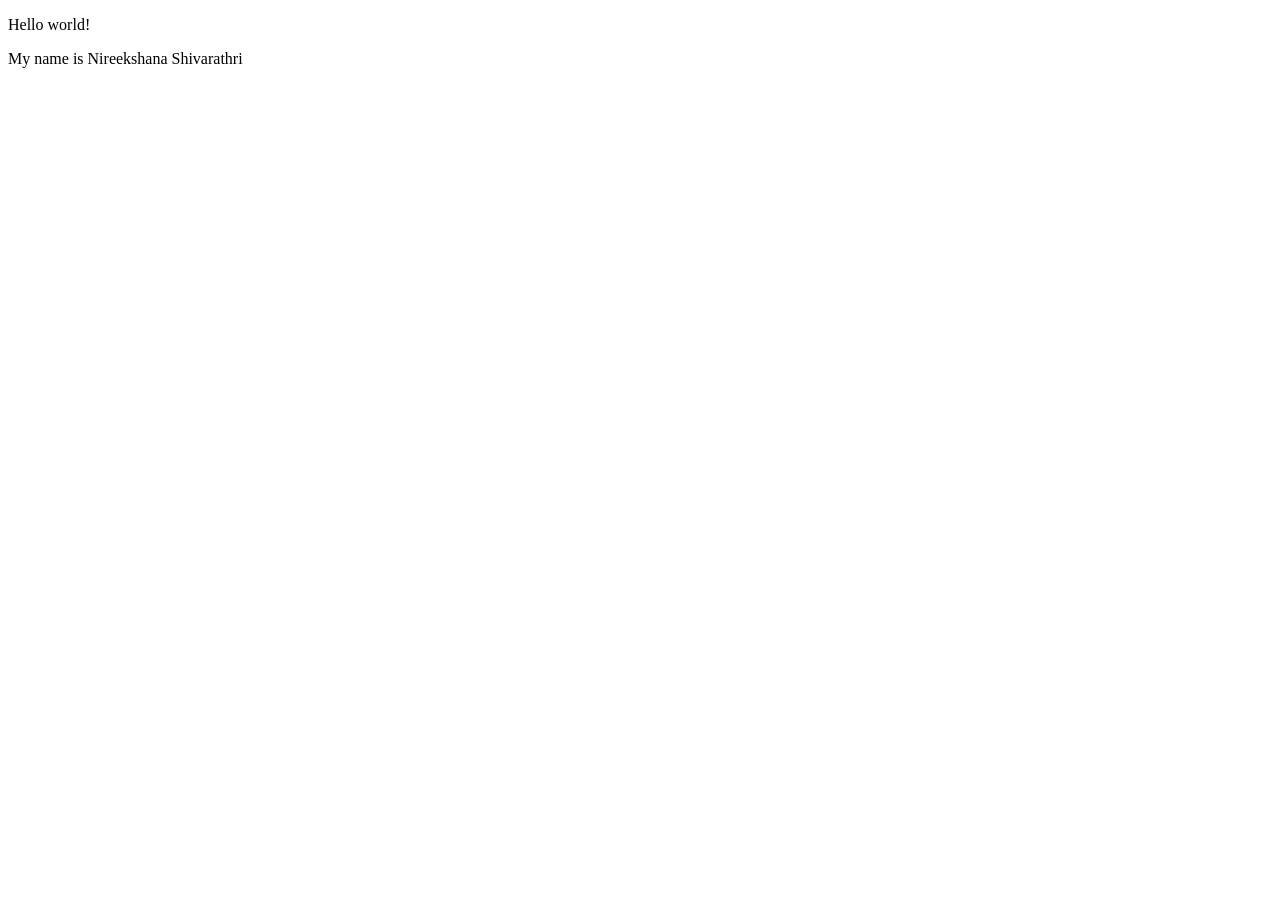
==== index.html @ 0b8fe483 "Add files via upload" ====
<!DOCTYPE html>
<html lang="en">
<head>
    <meta charset="UTF-8">
    <title>Page Title</title>
    <meta name="viewport" content="width=device-width, initial-scale=1">
    <link rel="stylesheet" href="">
    <style>
    </style>
    <script src=""></script>
</head>

<body>

    <p>Hello world!</p>
    <p>My name is Nireekshana Shivarathri</p>

</body>
</html>
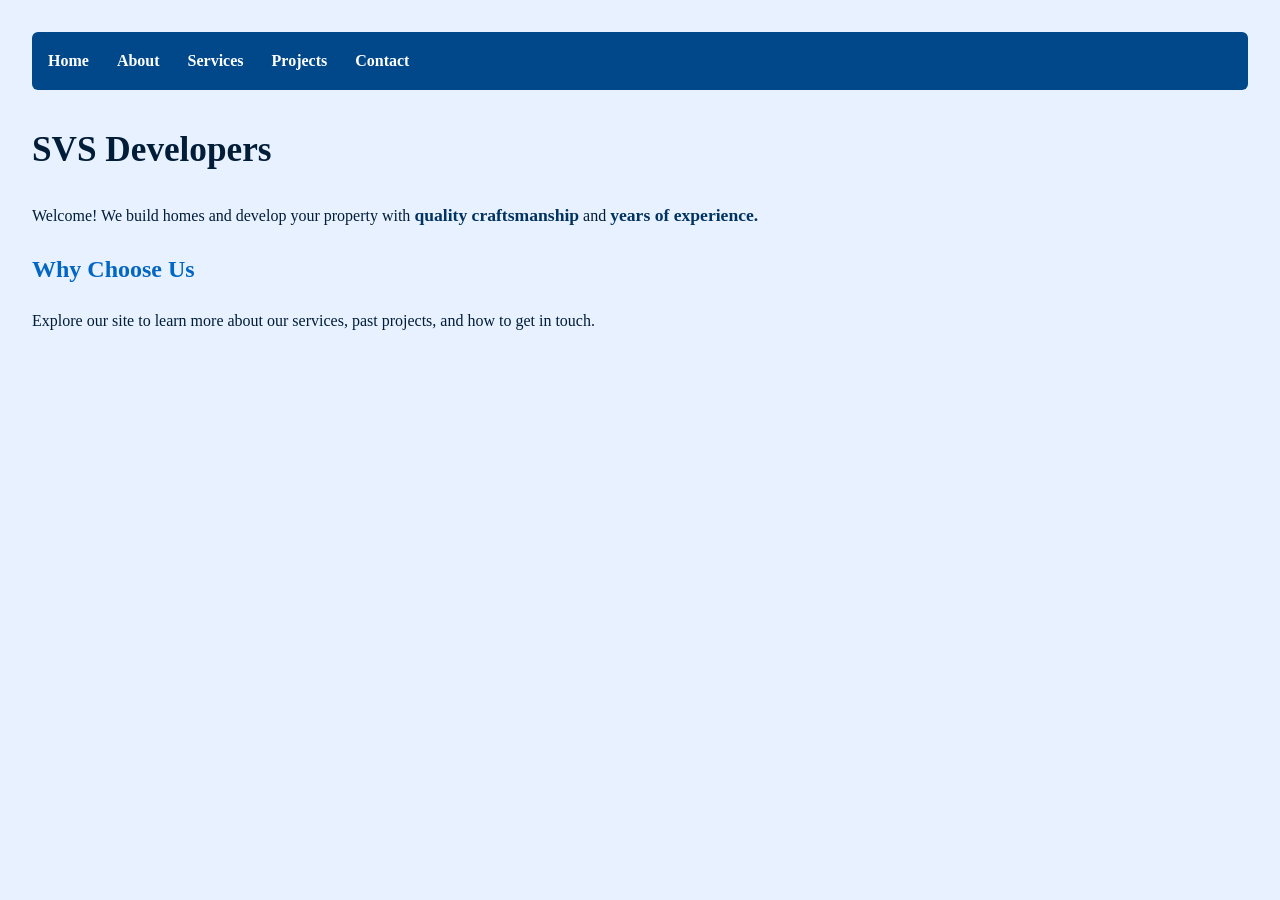
==== commit fd42de7c: "Add files via upload" ====
--- a/index.html
+++ b/index.html
@@ -1,19 +1,25 @@
 <!DOCTYPE html>
 <html lang="en">
 <head>
-    <meta charset="UTF-8">
-    <title>Page Title</title>
-    <meta name="viewport" content="width=device-width, initial-scale=1">
-    <link rel="stylesheet" href="">
-    <style>
-    </style>
-    <script src=""></script>
+  <meta charset="UTF-8">
+  <title>Home - SVS Developers </title>
+  <link rel="stylesheet" href="style.css">
 </head>
-
 <body>
 
-    <p>Hello world!</p>
-    <p>My name is Nireekshana Shivarathri</p>
+  <nav>
+    <a href="index.html">Home</a>
+    <a href="about/about.html">About</a>
+    <a href="services/services.html">Services</a>
+    <a href="projects/projects.html">Projects</a>
+    <a href="contact/contact.html">Contact</a>
+  </nav>
+
+  <h1> SVS Developers </h1>
+  <p>Welcome! We build homes and develop your property with <span class="highlight">quality craftsmanship</span>  and <span class="highlight"> years of experience.</span></p>
+
+  <h2>Why Choose Us</h2>
+  <p>Explore our site to learn more about our services, past projects, and how to get in touch.</p>
 
 </body>
 </html>
--- a/style.css
+++ b/style.css
@@ -0,0 +1,74 @@
+/* Font */
+body {
+  font-family: "Times New Roman", serif;
+  background-color: #E8F1FF; 
+  margin: 0;
+  padding: 2rem;
+  line-height: 1.6;
+  color: #011D38; 
+}
+
+/* Navigation */
+nav {
+  background-color: #01488A; 
+  padding: 1rem;
+  margin-bottom: 2rem;
+  border-radius: 6px;
+}
+
+nav a {
+  color: #ffffff;
+  margin-right: 1.5rem;
+  text-decoration: none;
+  font-weight: bold;
+}
+
+nav a:hover {
+  color: #0287FF; 
+  text-decoration: underline;
+}
+
+/* Headings */
+h1 {
+  font-size: 2.2rem;
+  color: #011D38;
+}
+
+h2 {
+  font-size: 1.5rem;
+  color: #0266C4;
+}
+
+
+.highlight {
+  font-weight: bold;
+  font-size: 1.1rem;
+  color: #013361;
+}
+
+
+.project-gallery {
+  display: grid;
+  grid-template-columns: repeat(3, 1fr);
+  gap: 1rem;
+}
+
+.project-gallery figure {
+  margin: 0;
+}
+
+.project-gallery img {
+  width: 100%;
+  height: 280px;        /* same height for every image */
+  object-fit: cover;    /* crops to fill without stretching/distorting */
+  border-radius: 6px;
+  border: 3px solid #0266C4;
+  display: block;
+}
+
+.project-gallery figcaption {
+  margin-top: 0.5rem;
+  font-size: 0.95rem;
+  color: #013361;
+  text-align: center;
+}
